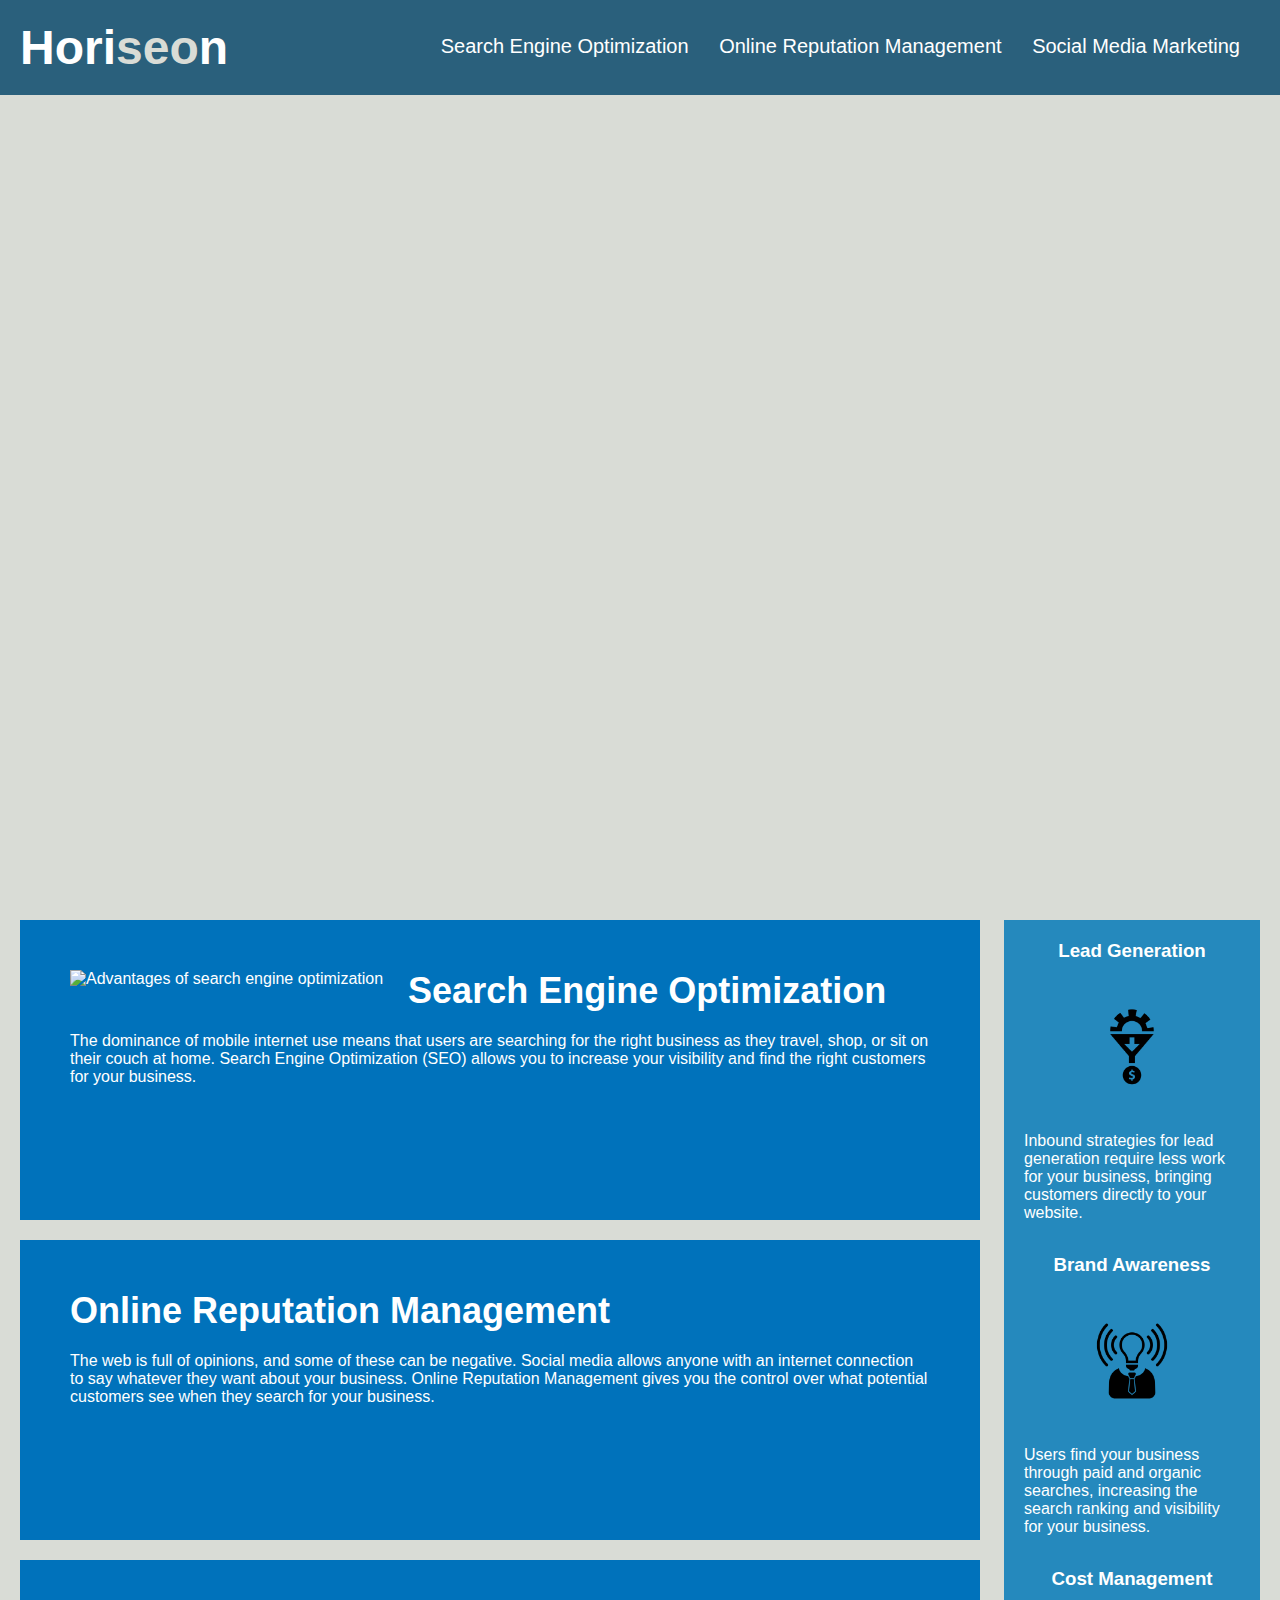
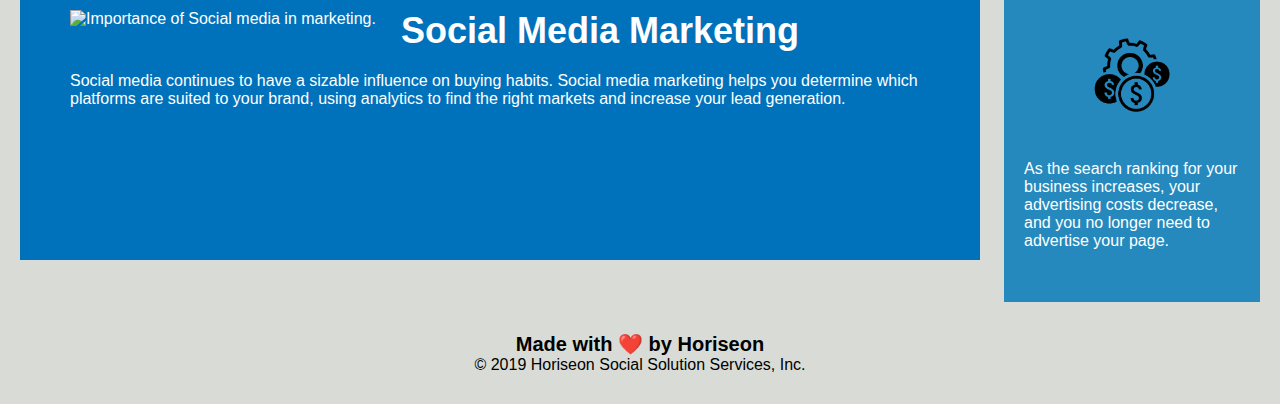
==== Develop/index.html @ d7c031dc "connecting repository" ====
<!DOCTYPE html>
<html lang="en-us">

<head>
    <meta charset="UTF-8" />
    <link rel="stylesheet" href="./assets/css/style.css">
    <title>website</title>
</head>

<body>
    <div class="header">
        <h1>Hori<span class="seo">seo</span>n</h1>
        <div>
            <ul>
                <li>
                    <a href="#search-engine-optimization">Search Engine Optimization</a>
                </li>
                <li>
                    <a href="#online-reputation-management">Online Reputation Management</a>
                </li>
                <li>
                    <a href="#social-media-marketing">Social Media Marketing</a>
                </li>
            </ul>
        </div>
    </div>
    <div class="hero"></div>
    <div class="content">
        <div class="search-engine-optimization">
            <img src="./assets/images/search-engine-optimization.jpg" class="float-left" alt="Advantages of search engine optimization"/>
            <h2>Search Engine Optimization</h2>
            <p>
                The dominance of mobile internet use means that users are searching for the right business as they travel, shop, or sit on their couch at home. Search Engine Optimization (SEO) allows you to increase your visibility and find the right customers for your business.
            </p>
        </div>
        <div id="online-reputation-management" class="online-reputation-management">
            <img src="./assets/images/online-reputation-management.jpg" class="float-right" alt=""/>
            <h2>Online Reputation Management</h2>
            <p>
                The web is full of opinions, and some of these can be negative. Social media allows anyone with an internet connection to say whatever they want about your business. Online Reputation Management gives you the control over what potential customers see when they search for your business.
            </p>
        </div>
        <div id="social-media-marketing" class="social-media-marketing">
            <img src="./assets/images/social-media-marketing.jpg" class="float-left" alt="Importance of Social media in marketing."/>
            <h2>Social Media Marketing</h2>
            <p>
                Social media continues to have a sizable influence on buying habits. Social media marketing helps you determine which platforms are suited to your brand, using analytics to find the right markets and increase your lead generation.
            </p>
        </div>
    </div>
    <div class="benefits">
        <div class="benefit-lead">
            <h3>Lead Generation</h3>
            <img src="./assets/images/lead-generation.png" />
            <p>
                Inbound strategies for lead generation require less work for your business, bringing customers directly to your website.
            </p>
        </div>
        <div class="benefit-brand">
            <h3>Brand Awareness</h3>
            <img src="./assets/images/brand-awareness.png" />
            <p>
                Users find your business through paid and organic searches, increasing the search ranking and visibility for your business.
            </p>
        </div>
        <div class="benefit-cost">
            <h3>Cost Management</h3>
            <img src="./assets/images/cost-management.png"></img>
            <p>
                As the search ranking for your business increases, your advertising costs decrease, and you no longer need to advertise your page.
            </p>
        </div>
    </div>
    <div class="footer">
        <h2>Made with ❤️️ by Horiseon</h2>
        <p>
            &copy; 2019 Horiseon Social Solution Services, Inc.
        </p>
    </div>
</body>

</html>
---- Develop/assets/css/style.css ----
* {
    box-sizing: border-box;
    padding: 0;
    margin: 0;
}

body {
    background-color: #d9dcd6;
}

.header {
    padding: 20px;
    font-family: 'Trebuchet MS', 'Lucida Sans Unicode', 'Lucida Grande', 'Lucida Sans', Arial, sans-serif;
    background-color: #2a607c;
    color: #ffffff;
}

.header h1 {
    display: inline-block;
    font-size: 48px;
}

.header h1 .seo {
    color: #d9dcd6;
}

.header div {
    padding-top: 15px;
    margin-right: 20px;
    float: right;
    font-family: 'Gill Sans', 'Gill Sans MT', Calibri, 'Trebuchet MS', sans-serif;
    font-size: 20px;
}

.header div ul {
    list-style-type: none;
}

.header div ul li {
    display: inline-block;
    margin-left: 25px;
}

a {
    color: #ffffff;
    text-decoration: none;
}

p {
    font-size: 16px;
}

.hero {
    height: 800px;
    width: 100%;
    margin-bottom: 25px;
    background-image: url("../images/digital-marketing-meeting.jpg");
    background-size: cover;
    background-position: center;
}

.float-left {
    float: left;
    margin-right: 25px;
}

.float-right {
    float: right;
    margin-left: 25px;
}

.content {
    width: 75%;
    display: inline-block;
    margin-left: 20px;
}

.benefits {
    margin-right: 20px;
    padding: 20px;
    clear: both;
    float: right;
    width: 20%;
    height: 100%;
    font-family: 'Gill Sans', 'Gill Sans MT', Calibri, 'Trebuchet MS', sans-serif;
    background-color: #2589bd;
}

.benefit-lead {
    margin-bottom: 32px;
    color: #ffffff;
}

.benefit-brand {
    margin-bottom: 32px;
    color: #ffffff;
}

.benefit-cost {
    margin-bottom: 32px;
    color: #ffffff;
}

.benefit-lead h3 {
    margin-bottom: 10px;
    text-align: center;
}

.benefit-brand h3 {
    margin-bottom: 10px;
    text-align: center;
}

.benefit-cost h3 {
    margin-bottom: 10px;
    text-align: center;
}

.benefit-lead img {
    display: block;
    margin: 10px auto;
    max-width: 150px;
}

.benefit-brand img {
    display: block;
    margin: 10px auto;
    max-width: 150px;
}

.benefit-cost img {
    display: block;
    margin: 10px auto;
    max-width: 150px;
}

.search-engine-optimization {
    margin-bottom: 20px;
    padding: 50px;
    height: 300px;
    font-family: 'Gill Sans', 'Gill Sans MT', Calibri, 'Trebuchet MS', sans-serif;
    background-color: #0072bb;
    color: #ffffff;
}

.online-reputation-management {
    margin-bottom: 20px;
    padding: 50px;
    height: 300px;
    font-family: 'Gill Sans', 'Gill Sans MT', Calibri, 'Trebuchet MS', sans-serif;
    background-color: #0072bb;
    color: #ffffff;
}

.social-media-marketing {
    margin-bottom: 20px;
    padding: 50px;
    height: 300px;
    font-family: 'Gill Sans', 'Gill Sans MT', Calibri, 'Trebuchet MS', sans-serif;
    background-color: #0072bb;
    color: #ffffff;
}

.search-engine-optimization img {
    max-height: 200px;
}

.online-reputation-management img {
    max-height: 200px;
}

.social-media-marketing img {
    max-height: 200px;
}

.search-engine-optimization h2 {
    margin-bottom: 20px;
    font-size: 36px;
}

.online-reputation-management h2 {
    margin-bottom: 20px;
    font-size: 36px;
}

.social-media-marketing h2 {
    margin-bottom: 20px;
    font-size: 36px;
}

.footer {
    padding: 30px;
    clear: both;
    font-family: 'Trebuchet MS', 'Lucida Sans Unicode', 'Lucida Grande', 'Lucida Sans', Arial, sans-serif;
    text-align: center;
}

.footer h2 {
    font-size: 20px;
}
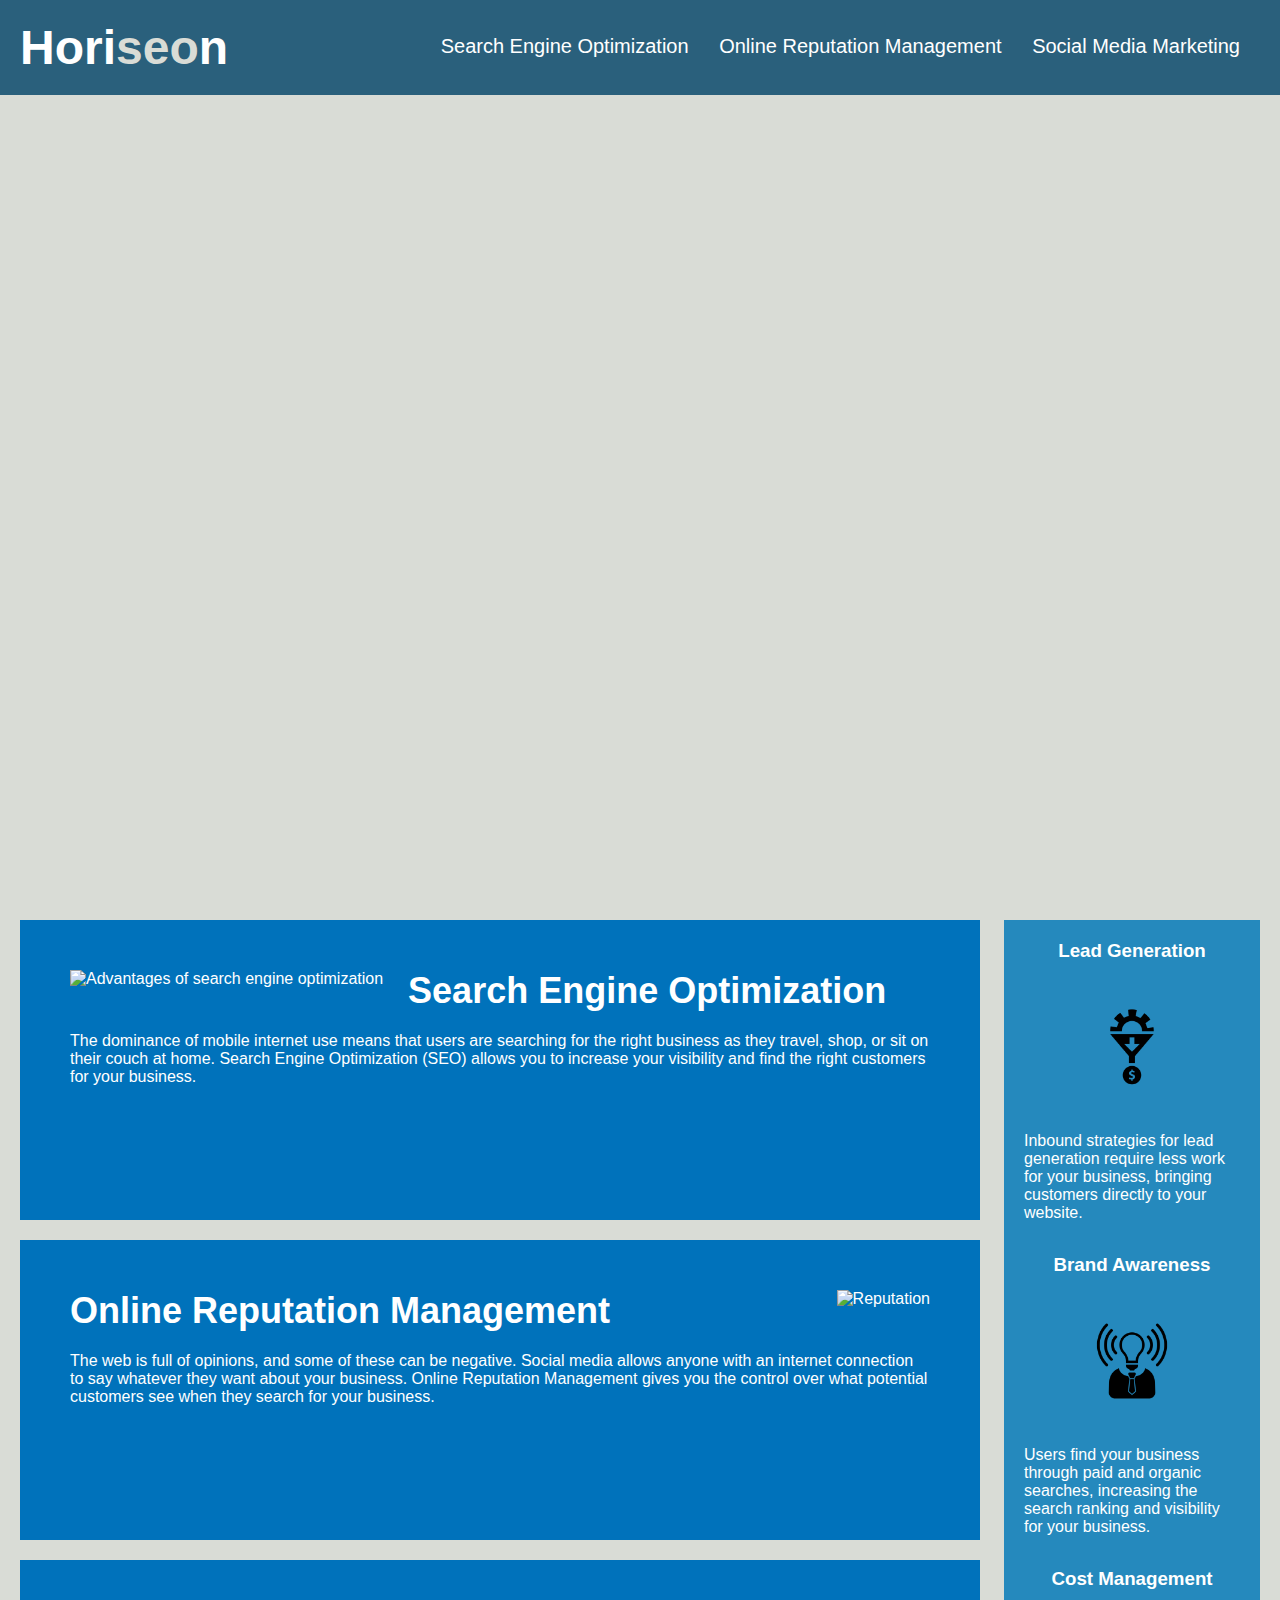
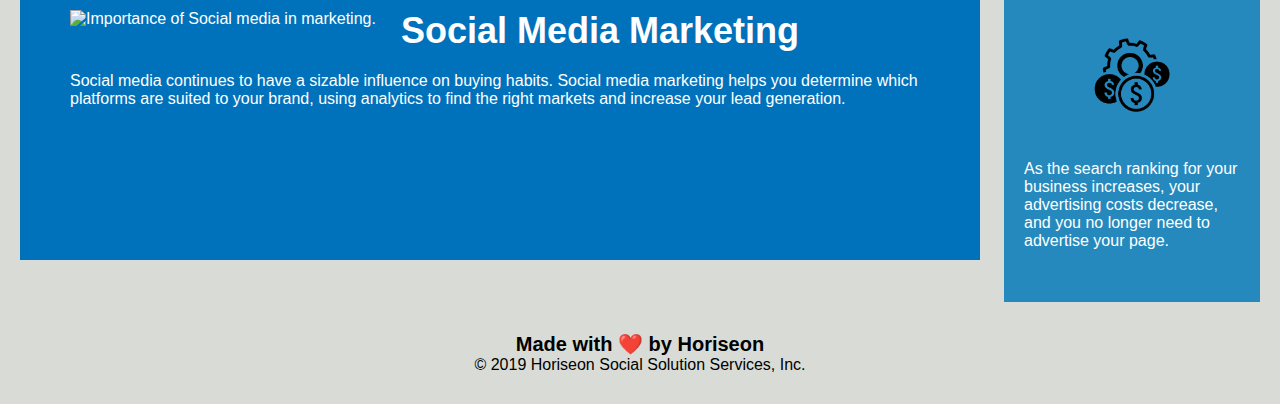
==== commit 8e0e74ef: "changes" ====
--- a/Develop/index.html
+++ b/Develop/index.html
@@ -34,7 +34,7 @@
             </p>
         </div>
         <div id="online-reputation-management" class="online-reputation-management">
-            <img src="./assets/images/online-reputation-management.jpg" class="float-right" alt=""/>
+            <img src="./assets/images/online-reputation-management.jpg" class="float-right" alt="Reputation "/>
             <h2>Online Reputation Management</h2>
             <p>
                 The web is full of opinions, and some of these can be negative. Social media allows anyone with an internet connection to say whatever they want about your business. Online Reputation Management gives you the control over what potential customers see when they search for your business.
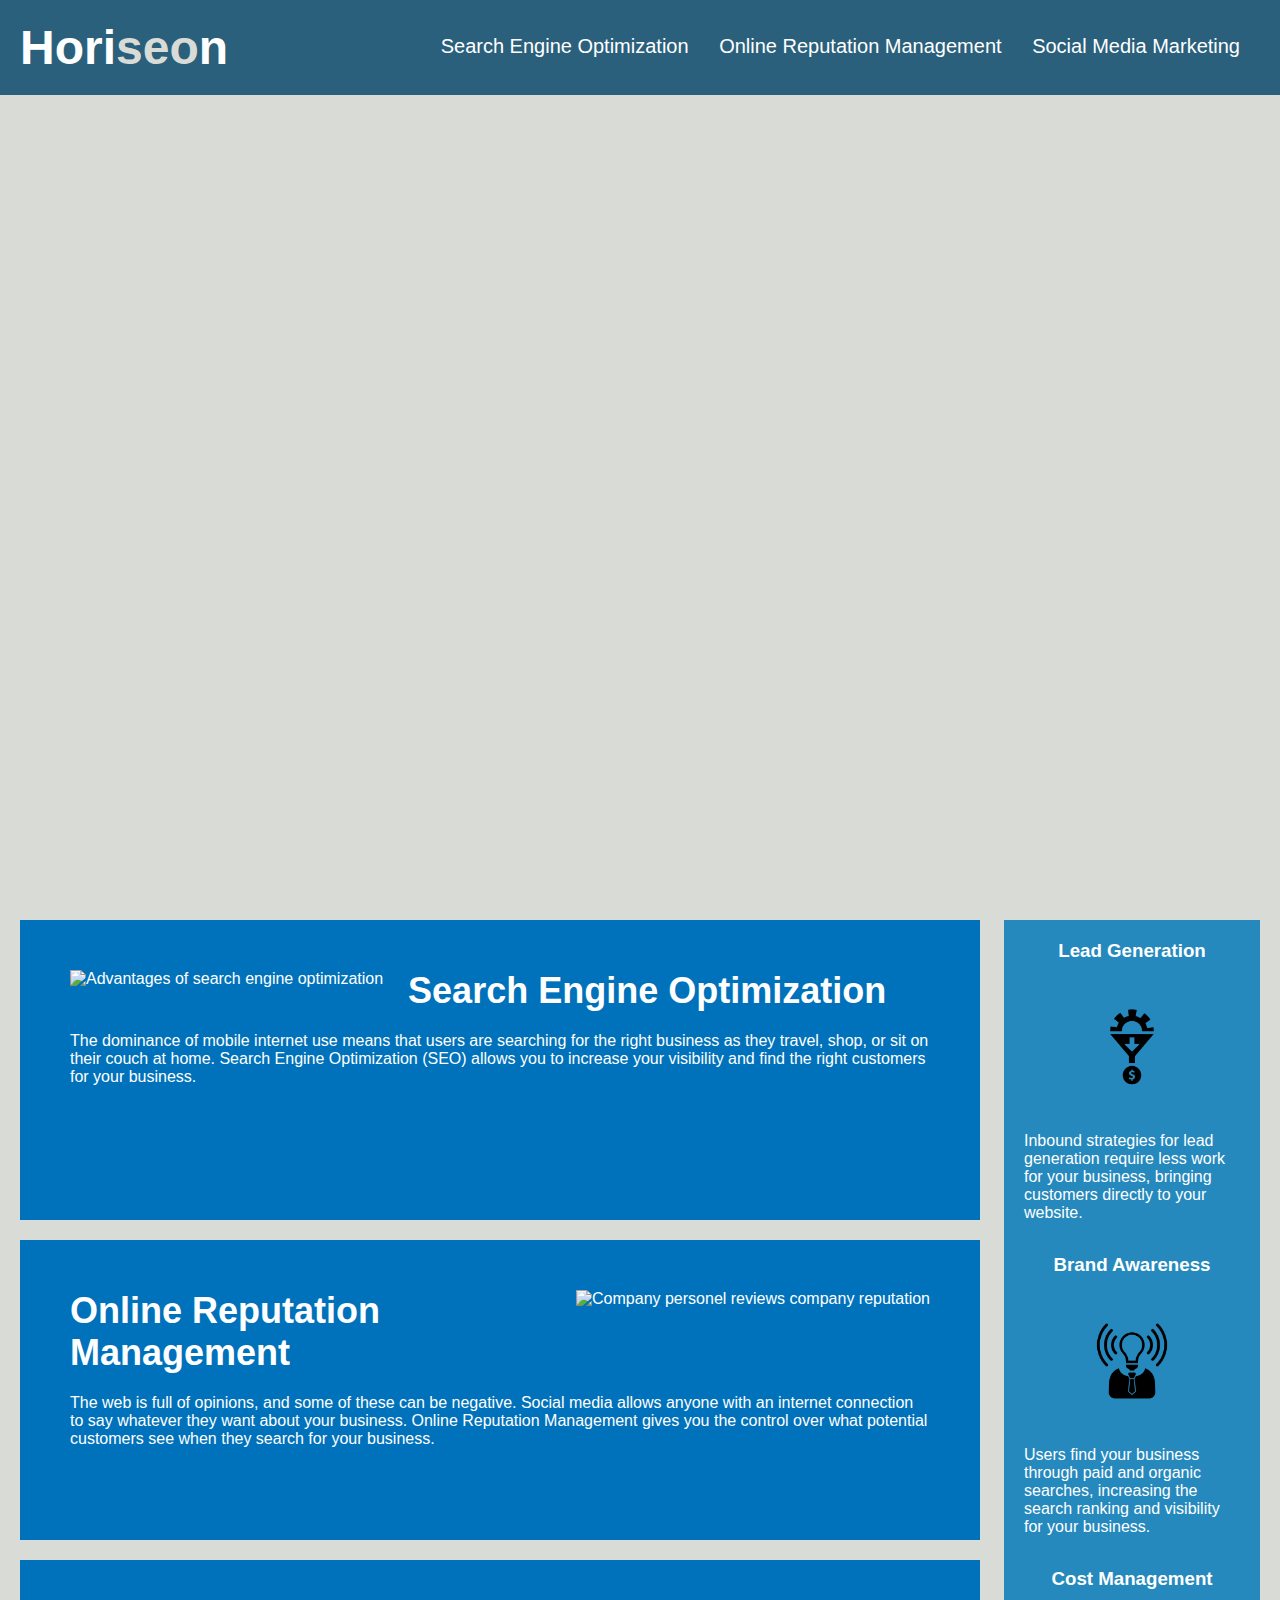
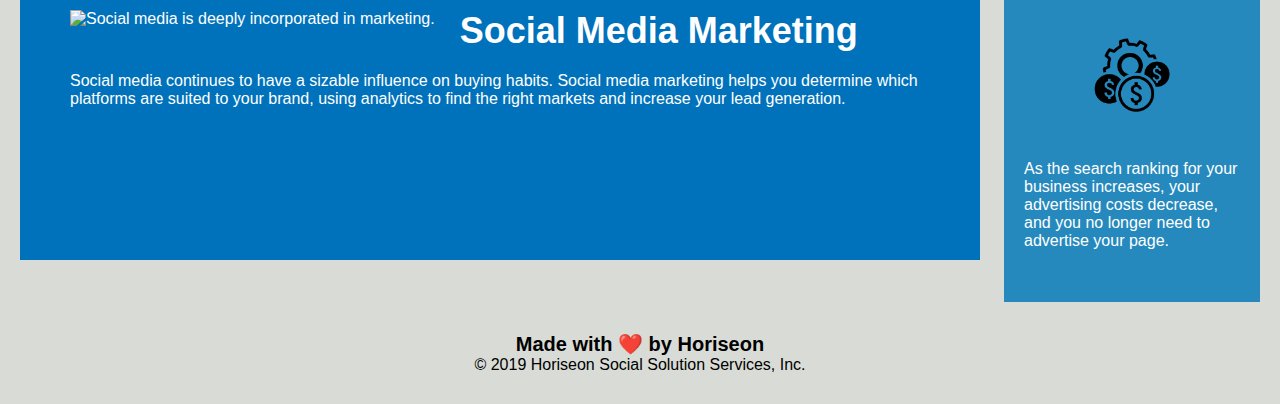
==== commit 528618a8: "added semantics for the footer" ====
--- a/Develop/index.html
+++ b/Develop/index.html
@@ -34,14 +34,14 @@
             </p>
         </div>
         <div id="online-reputation-management" class="online-reputation-management">
-            <img src="./assets/images/online-reputation-management.jpg" class="float-right" alt="Reputation "/>
+            <img src="./assets/images/online-reputation-management.jpg" class="float-right" alt="Company personel reviews company reputation"/>
             <h2>Online Reputation Management</h2>
             <p>
                 The web is full of opinions, and some of these can be negative. Social media allows anyone with an internet connection to say whatever they want about your business. Online Reputation Management gives you the control over what potential customers see when they search for your business.
             </p>
         </div>
         <div id="social-media-marketing" class="social-media-marketing">
-            <img src="./assets/images/social-media-marketing.jpg" class="float-left" alt="Importance of Social media in marketing."/>
+            <img src="./assets/images/social-media-marketing.jpg" class="float-left" alt="Social media is deeply incorporated in marketing."/>
             <h2>Social Media Marketing</h2>
             <p>
                 Social media continues to have a sizable influence on buying habits. Social media marketing helps you determine which platforms are suited to your brand, using analytics to find the right markets and increase your lead generation.
@@ -71,12 +71,12 @@
             </p>
         </div>
     </div>
-    <div class="footer">
+    <footer>
         <h2>Made with ❤️️ by Horiseon</h2>
         <p>
             &copy; 2019 Horiseon Social Solution Services, Inc.
         </p>
-    </div>
+    </footer>
 </body>
 
 </html>
--- a/Develop/assets/css/style.css
+++ b/Develop/assets/css/style.css
@@ -188,13 +188,13 @@
     font-size: 36px;
 }
 
-.footer {
+footer {
     padding: 30px;
     clear: both;
     font-family: 'Trebuchet MS', 'Lucida Sans Unicode', 'Lucida Grande', 'Lucida Sans', Arial, sans-serif;
     text-align: center;
 }
 
-.footer h2 {
+footer h2 {
     font-size: 20px;
 }
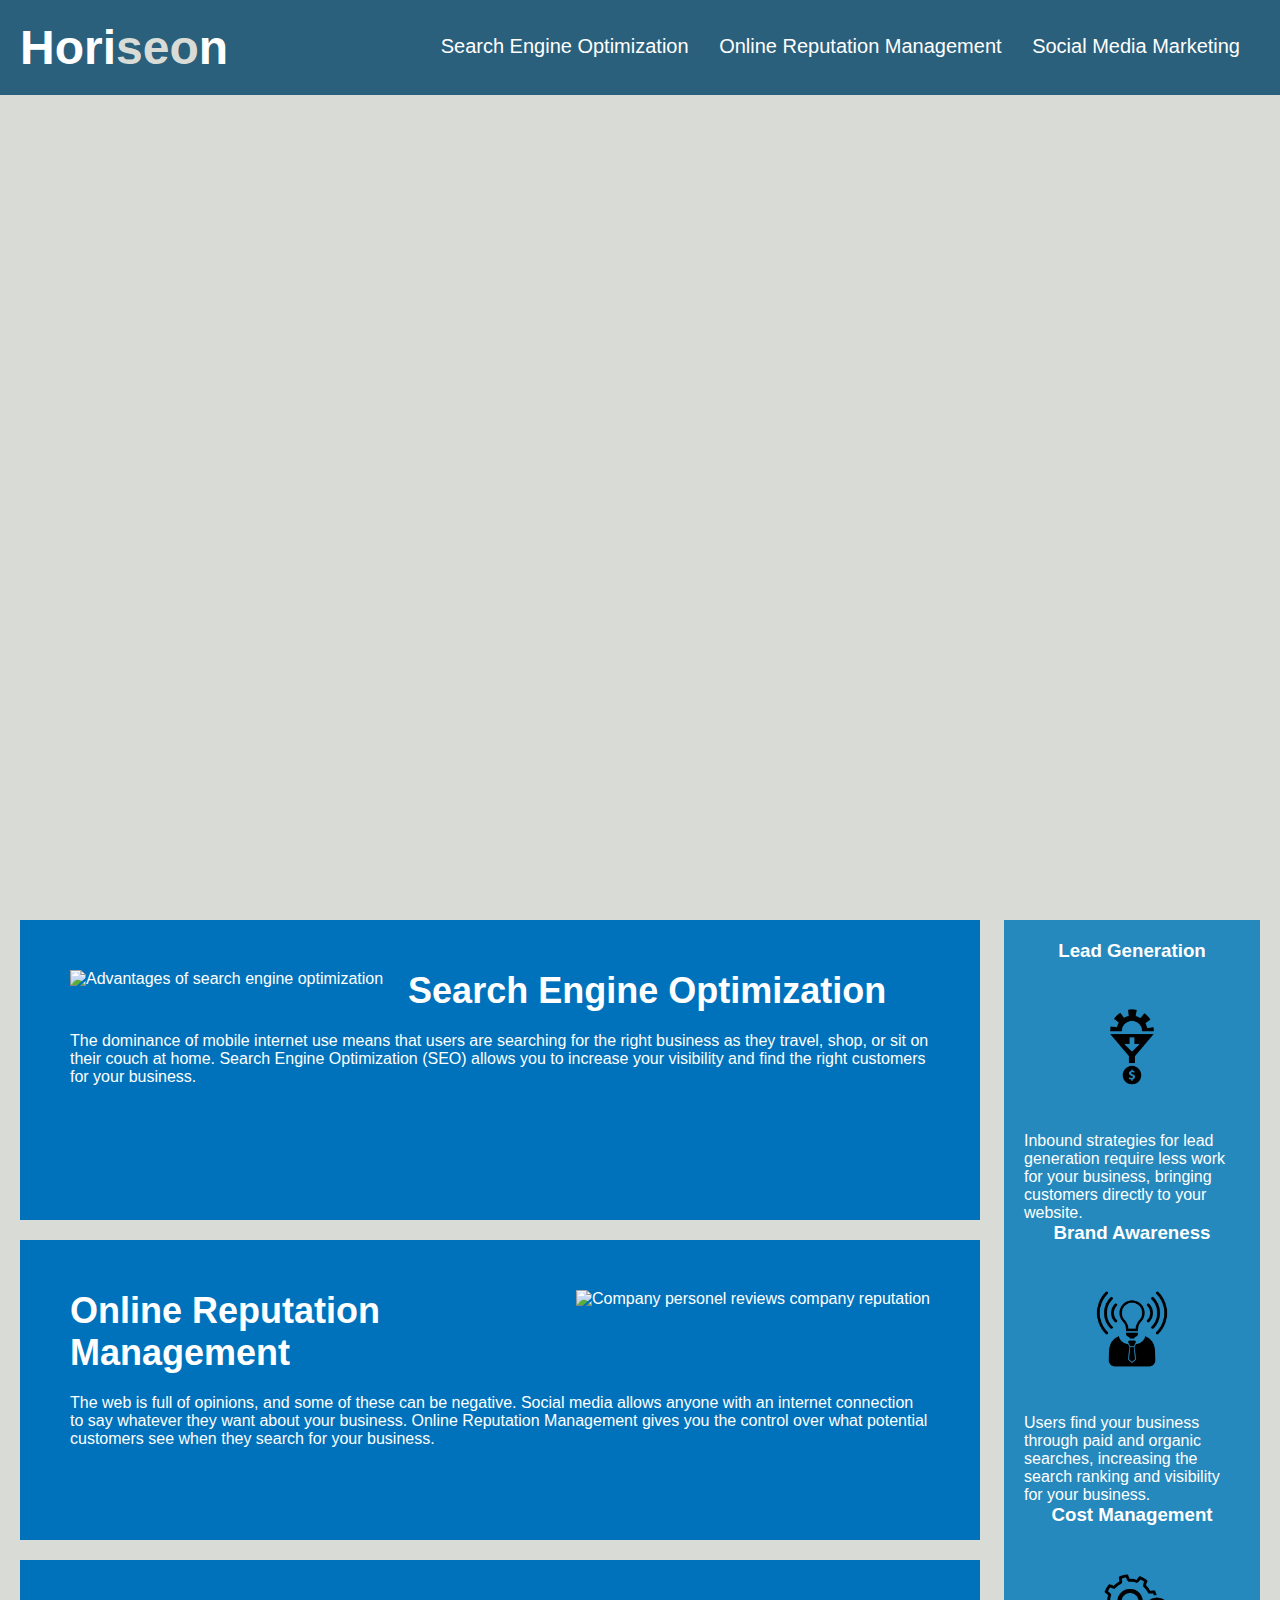
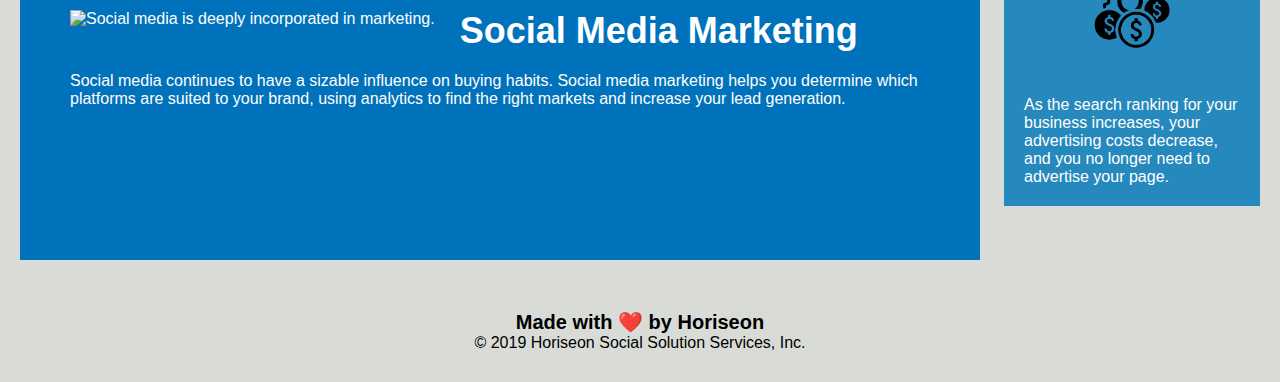
==== commit 7f071446: "CSS reorganized and consolidated" ====
--- a/Develop/index.html
+++ b/Develop/index.html
@@ -4,11 +4,11 @@
 <head>
     <meta charset="UTF-8" />
     <link rel="stylesheet" href="./assets/css/style.css">
-    <title>website</title>
+    <title>Horiseon: Website Optimization</title>
 </head>
 
 <body>
-    <div class="header">
+    <header>
         <h1>Hori<span class="seo">seo</span>n</h1>
         <div>
             <ul>
@@ -23,53 +23,65 @@
                 </li>
             </ul>
         </div>
-    </div>
-    <div class="hero"></div>
-    <div class="content">
-        <div class="search-engine-optimization">
-            <img src="./assets/images/search-engine-optimization.jpg" class="float-left" alt="Advantages of search engine optimization"/>
+    </header>
+    <div class="hero" alt="Team working on optimization"></div>
+    <section class="content">
+        <div id="search-engine-optimization" class="search-engine-optimization">
+            <img src="./assets/images/search-engine-optimization.jpg" class="float-left"
+                alt="Advantages of search engine optimization" />
             <h2>Search Engine Optimization</h2>
             <p>
-                The dominance of mobile internet use means that users are searching for the right business as they travel, shop, or sit on their couch at home. Search Engine Optimization (SEO) allows you to increase your visibility and find the right customers for your business.
+                The dominance of mobile internet use means that users are searching for the right business as they
+                travel, shop, or sit on their couch at home. Search Engine Optimization (SEO) allows you to increase
+                your visibility and find the right customers for your business.
             </p>
         </div>
         <div id="online-reputation-management" class="online-reputation-management">
-            <img src="./assets/images/online-reputation-management.jpg" class="float-right" alt="Company personel reviews company reputation"/>
+            <img src="./assets/images/online-reputation-management.jpg" class="float-right"
+                alt="Company personel reviews company reputation" />
             <h2>Online Reputation Management</h2>
             <p>
-                The web is full of opinions, and some of these can be negative. Social media allows anyone with an internet connection to say whatever they want about your business. Online Reputation Management gives you the control over what potential customers see when they search for your business.
+                The web is full of opinions, and some of these can be negative. Social media allows anyone with an
+                internet connection to say whatever they want about your business. Online Reputation Management gives
+                you the control over what potential customers see when they search for your business.
             </p>
         </div>
         <div id="social-media-marketing" class="social-media-marketing">
-            <img src="./assets/images/social-media-marketing.jpg" class="float-left" alt="Social media is deeply incorporated in marketing."/>
+            <img src="./assets/images/social-media-marketing.jpg" class="float-left"
+                alt="Social media is deeply incorporated in marketing." />
             <h2>Social Media Marketing</h2>
             <p>
-                Social media continues to have a sizable influence on buying habits. Social media marketing helps you determine which platforms are suited to your brand, using analytics to find the right markets and increase your lead generation.
+                Social media continues to have a sizable influence on buying habits. Social media marketing helps you
+                determine which platforms are suited to your brand, using analytics to find the right markets and
+                increase your lead generation.
             </p>
         </div>
-    </div>
+    </section>
     <div class="benefits">
-        <div class="benefit-lead">
+        <article class="benefit-lead">
             <h3>Lead Generation</h3>
             <img src="./assets/images/lead-generation.png" />
             <p>
-                Inbound strategies for lead generation require less work for your business, bringing customers directly to your website.
+                Inbound strategies for lead generation require less work for your business, bringing customers directly
+                to your website.
             </p>
-        </div>
-        <div class="benefit-brand">
+        </article>
+        <article class="benefit-brand">
             <h3>Brand Awareness</h3>
             <img src="./assets/images/brand-awareness.png" />
             <p>
-                Users find your business through paid and organic searches, increasing the search ranking and visibility for your business.
+                Users find your business through paid and organic searches, increasing the search ranking and visibility
+                for your business.
             </p>
-        </div>
-        <div class="benefit-cost">
+        </article>
+        <article class="benefit-cost">
             <h3>Cost Management</h3>
             <img src="./assets/images/cost-management.png"></img>
             <p>
-                As the search ranking for your business increases, your advertising costs decrease, and you no longer need to advertise your page.
+                As the search ranking for your business increases, your advertising costs decrease, and you no longer
+                need to advertise your page.
             </p>
-        </div>
+        </article>
     </div>
     <footer>
         <h2>Made with ❤️️ by Horiseon</h2>
@@ -79,4 +91,4 @@
     </footer>
 </body>
 
-</html>
+</html>--- a/Develop/assets/css/style.css
+++ b/Develop/assets/css/style.css
@@ -8,23 +8,23 @@
     background-color: #d9dcd6;
 }
 
-.header {
+header {
     padding: 20px;
     font-family: 'Trebuchet MS', 'Lucida Sans Unicode', 'Lucida Grande', 'Lucida Sans', Arial, sans-serif;
     background-color: #2a607c;
     color: #ffffff;
 }
 
-.header h1 {
+header h1 {
     display: inline-block;
     font-size: 48px;
 }
 
-.header h1 .seo {
+header h1 .seo {
     color: #d9dcd6;
 }
 
-.header div {
+header div {
     padding-top: 15px;
     margin-right: 20px;
     float: right;
@@ -32,11 +32,11 @@
     font-size: 20px;
 }
 
-.header div ul {
+header div ul {
     list-style-type: none;
 }
 
-.header div ul li {
+header div ul li {
     display: inline-block;
     margin-left: 25px;
 }
@@ -75,6 +75,24 @@
     margin-left: 20px;
 }
 
+.content div{
+    margin-bottom: 20px;
+    padding: 50px;
+    height: 300px;
+    font-family: 'Gill Sans', 'Gill Sans MT', Calibri, 'Trebuchet MS', sans-serif;
+    background-color: #0072bb;
+    color: #ffffff;
+}
+
+.content div img {
+    max-height: 200px;
+}
+
+.content div h2 {
+    margin-bottom: 20px;
+    font-size: 36px;
+}
+
 .benefits {
     margin-right: 20px;
     padding: 20px;
@@ -84,109 +102,21 @@
     height: 100%;
     font-family: 'Gill Sans', 'Gill Sans MT', Calibri, 'Trebuchet MS', sans-serif;
     background-color: #2589bd;
-}
-
-.benefit-lead {
     margin-bottom: 32px;
     color: #ffffff;
 }
 
-.benefit-brand {
-    margin-bottom: 32px;
-    color: #ffffff;
-}
-
-.benefit-cost {
-    margin-bottom: 32px;
-    color: #ffffff;
-}
-
-.benefit-lead h3 {
+.benefits h3 {
     margin-bottom: 10px;
     text-align: center;
 }
 
-.benefit-brand h3 {
-    margin-bottom: 10px;
-    text-align: center;
-}
-
-.benefit-cost h3 {
-    margin-bottom: 10px;
-    text-align: center;
-}
-
-.benefit-lead img {
+.benefits img {
     display: block;
     margin: 10px auto;
     max-width: 150px;
 }
 
-.benefit-brand img {
-    display: block;
-    margin: 10px auto;
-    max-width: 150px;
-}
-
-.benefit-cost img {
-    display: block;
-    margin: 10px auto;
-    max-width: 150px;
-}
-
-.search-engine-optimization {
-    margin-bottom: 20px;
-    padding: 50px;
-    height: 300px;
-    font-family: 'Gill Sans', 'Gill Sans MT', Calibri, 'Trebuchet MS', sans-serif;
-    background-color: #0072bb;
-    color: #ffffff;
-}
-
-.online-reputation-management {
-    margin-bottom: 20px;
-    padding: 50px;
-    height: 300px;
-    font-family: 'Gill Sans', 'Gill Sans MT', Calibri, 'Trebuchet MS', sans-serif;
-    background-color: #0072bb;
-    color: #ffffff;
-}
-
-.social-media-marketing {
-    margin-bottom: 20px;
-    padding: 50px;
-    height: 300px;
-    font-family: 'Gill Sans', 'Gill Sans MT', Calibri, 'Trebuchet MS', sans-serif;
-    background-color: #0072bb;
-    color: #ffffff;
-}
-
-.search-engine-optimization img {
-    max-height: 200px;
-}
-
-.online-reputation-management img {
-    max-height: 200px;
-}
-
-.social-media-marketing img {
-    max-height: 200px;
-}
-
-.search-engine-optimization h2 {
-    margin-bottom: 20px;
-    font-size: 36px;
-}
-
-.online-reputation-management h2 {
-    margin-bottom: 20px;
-    font-size: 36px;
-}
-
-.social-media-marketing h2 {
-    margin-bottom: 20px;
-    font-size: 36px;
-}
 
 footer {
     padding: 30px;
